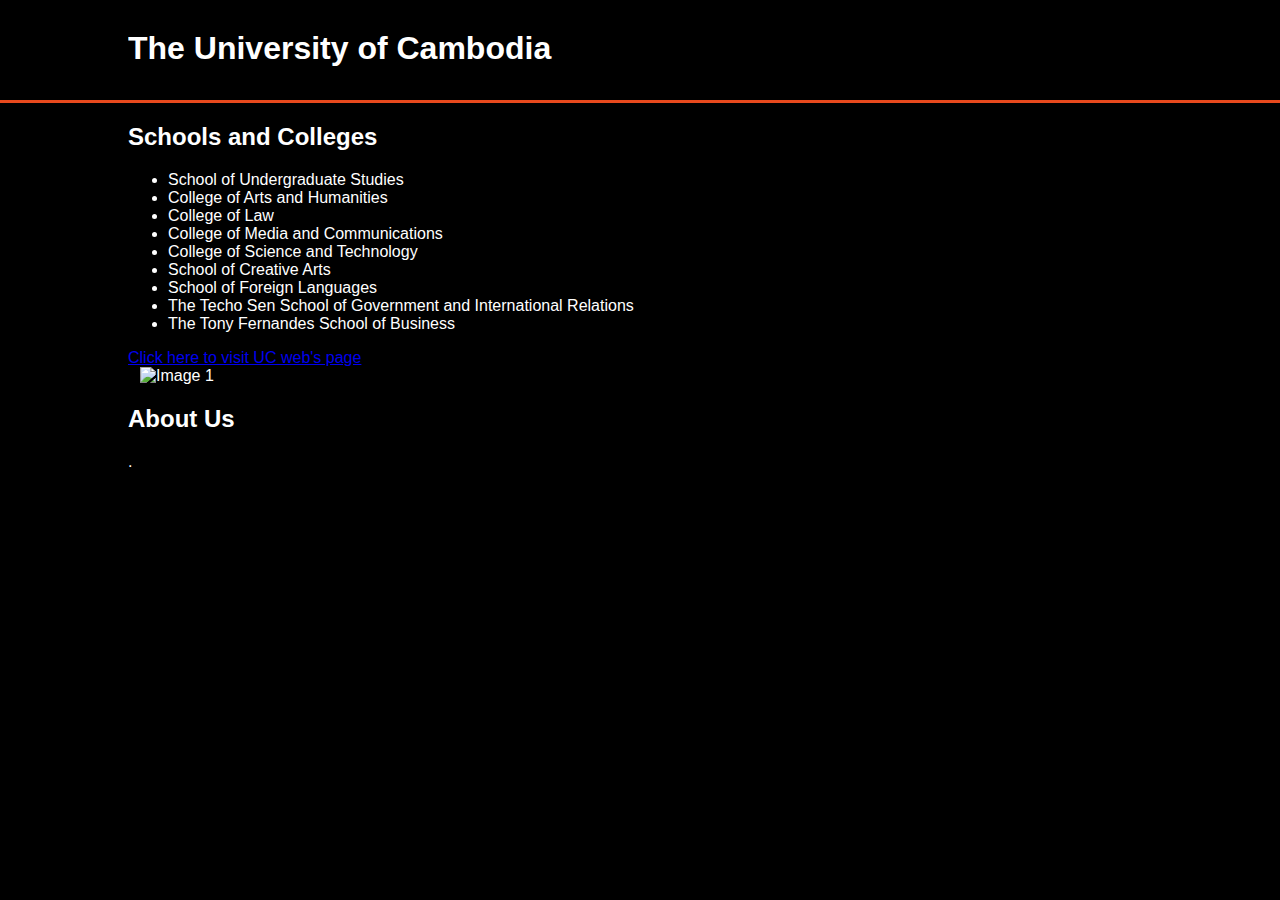
==== hm-file/hm1.html @ cdbe2b60 "add change" ====
<!DOCTYPE html>
<html>
<head>
    <title>The University of Cambodia</title>
    <style>
        body {
            font-family: Arial, sans-serif;
            margin: 0;
            padding: 0;
            background-color: #000000;
            color: #ffffff;
        }
        .container {
            width: 80%;
            margin: auto;
            overflow: hidden;
        }
        header {
            background: #000000;
            color: #ffffff;
            padding-top: 30px;
            min-height: 70px;
            border-bottom: #e8491d 3px solid;
        }
        header h1 {
            margin: 0;
            padding: 0;
        }
        .slideshow-container {
            max-width: 1000px;
            position: relative;
            margin: auto;
        }
        .mySlides {
            display: none;
            width: 100%;
        }
        .mySlides img {
            width: 100%;
            height: auto;
        }
        @keyframes fade {
            from {opacity: .4}
            to {opacity: 1}
        }
    </style>
</head>
<body>
    <header>
        <div class="container">
            <h1>The University of Cambodia</h1>
        </div>
    </header>

    <div class="container">
        <h2>Schools and Colleges</h2>
        <ul>
            <li>School of Undergraduate Studies</li>
            <li>College of Arts and Humanities</li>
            <li>College of Law</li>
            <li>College of Media and Communications</li>
            <li>College of Science and Technology</li>
            <li>School of Creative Arts</li>
            <li>School of Foreign Languages</li>
            <li>The Techo Sen School of Government and International Relations</li>
            <li>The Tony Fernandes School of Business</li>
        </ul>
<a href="https://uc.edu.kh/">Click here to visit UC web's page </a>

<div class="slideshow-container">
    <div class="mySlides fade">
        <img src="photo/1.jpg" alt="Image 1">
    </div>
    <div class="mySlides fade">
        <img src="photo/2.jpg" alt="Image 2">
    </div>
    <div class="mySlides fade">
        <img src="photo/3.jpg" alt="Image 3">
    </div>
    <div class="mySlides fade">
        <img src="photo/4.jpg" alt="Image 4">
    </div>
</div>


        <script>
            var slideIndex = 0;
            showSlides();

            function showSlides() {
                var i;
                var slides = document.getElementsByClassName("mySlides");
                for (i = 0; i < slides.length; i++) {
                    slides[i].style.display = "none";
                }
                slideIndex++;
                if (slideIndex > slides.length) {slideIndex = 1}
                slides[slideIndex-1].style.display = "block";
                setTimeout(showSlides, 2000);
            }
        </script>

        <h2>About Us</h2>
        <p>.</p>
    </div>
</body>
</html>
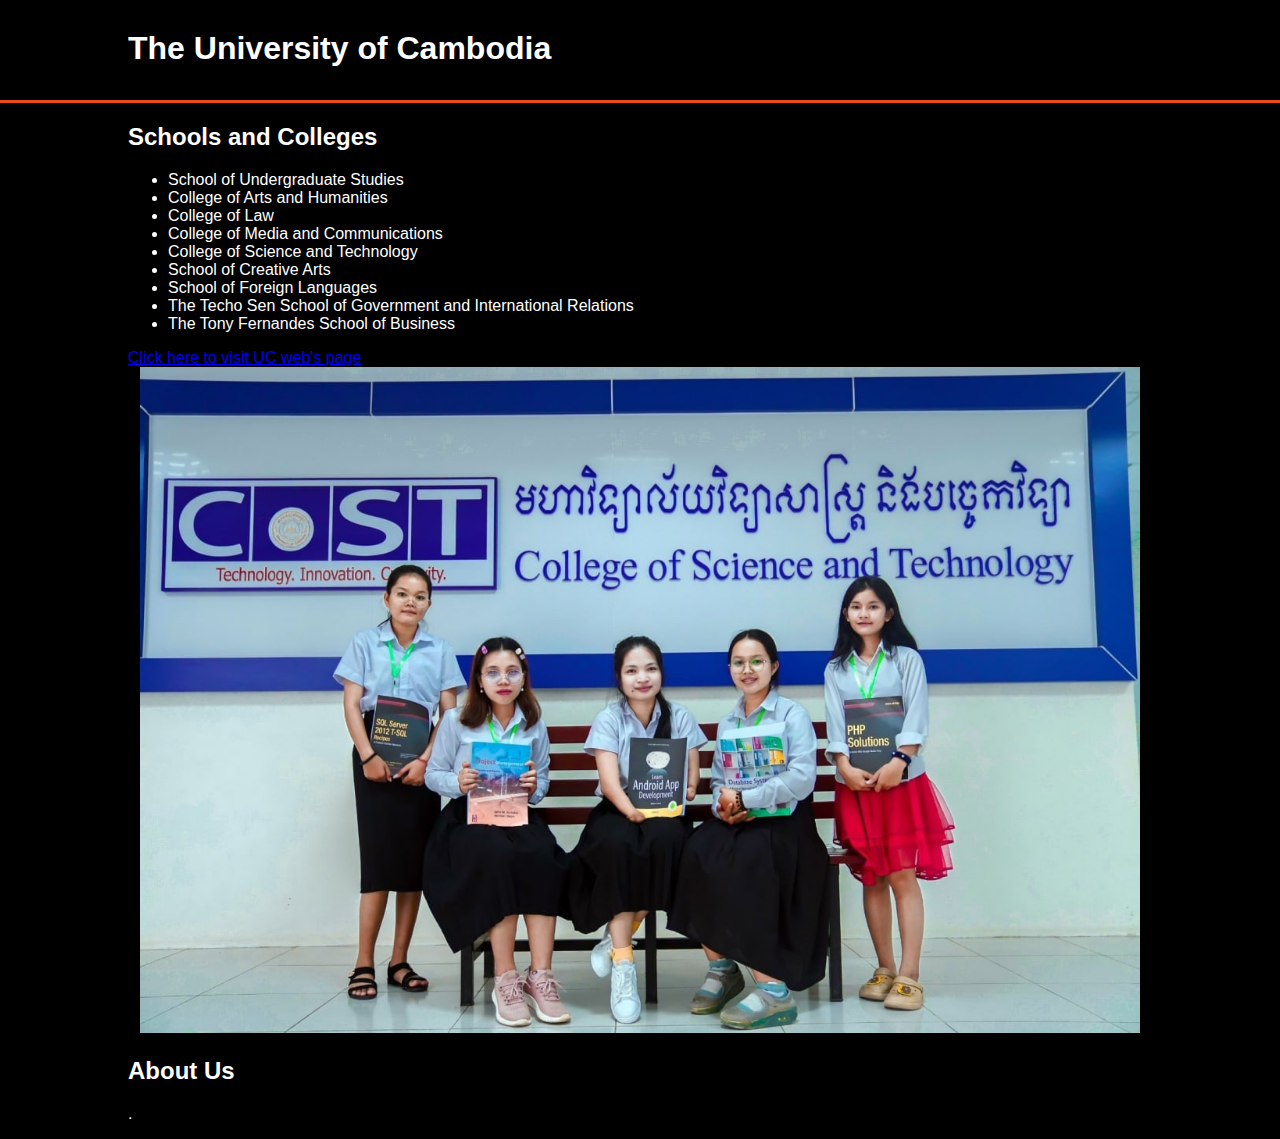
==== commit 108bf377: "update photo source" ====
--- a/hm-file/hm1.html
+++ b/hm-file/hm1.html
@@ -69,16 +69,16 @@
 
 <div class="slideshow-container">
     <div class="mySlides fade">
-        <img src="photo/1.jpg" alt="Image 1">
+        <img src="../photo/1.jpg" alt="Image 1">
     </div>
     <div class="mySlides fade">
-        <img src="photo/2.jpg" alt="Image 2">
+        <img src="../photo/2.jpg" alt="Image 2">
     </div>
     <div class="mySlides fade">
-        <img src="photo/3.jpg" alt="Image 3">
+        <img src="../photo/3.jpg" alt="Image 3">
     </div>
     <div class="mySlides fade">
-        <img src="photo/4.jpg" alt="Image 4">
+        <img src="../photo/4.jpg" alt="Image 4">
     </div>
 </div>
 
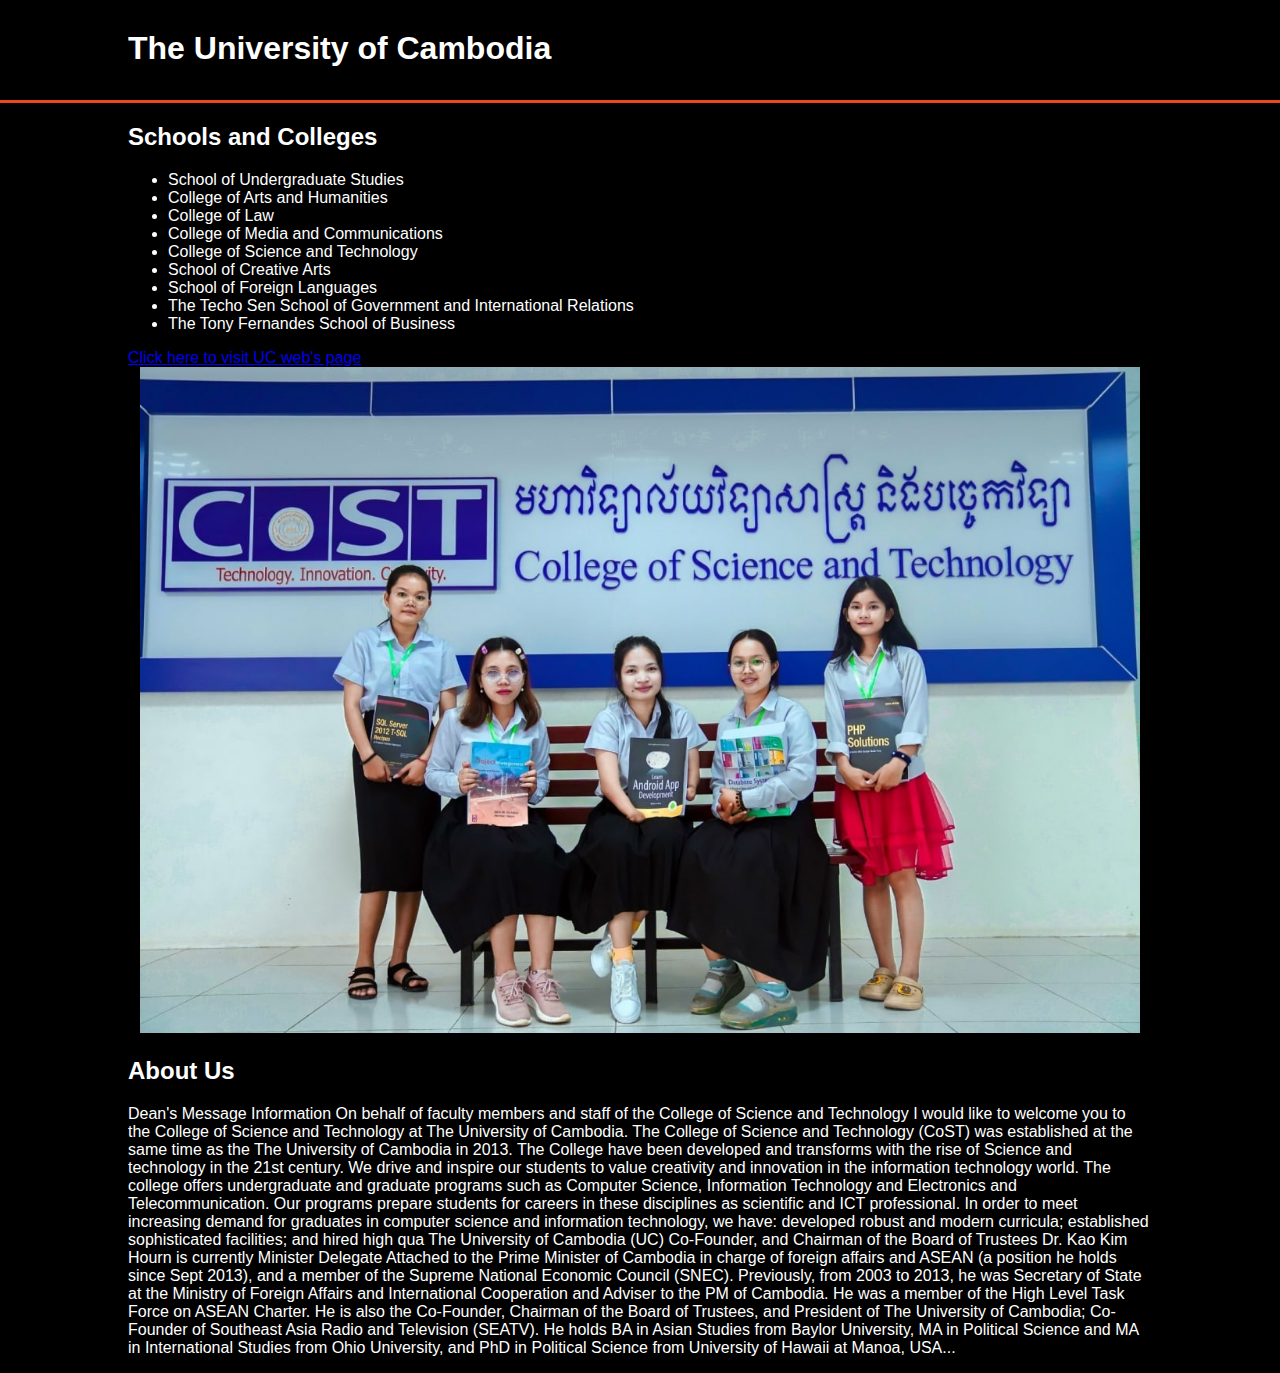
==== commit 4a347bfc: "added more change now link can dispaly" ====
--- a/hm-file/hm1.html
+++ b/hm-file/hm1.html
@@ -50,6 +50,7 @@
         <div class="container">
             <h1>The University of Cambodia</h1>
         </div>
+        
     </header>
 
     <div class="container">
@@ -101,7 +102,10 @@
         </script>
 
         <h2>About Us</h2>
-        <p>.</p>
+        <p>Dean's Message Information On behalf of faculty members and staff of the College of Science and Technology I would like to welcome you to the College of Science and Technology at The University of Cambodia. The College of Science and Technology (CoST) was established at the same time as the The University of Cambodia in 2013. The College have been developed and transforms with the rise of Science and technology in the 21st century. We drive and inspire our students to value creativity and innovation in the information technology world. The college offers undergraduate and graduate programs such as Computer Science, Information Technology and Electronics and Telecommunication. Our programs prepare students for careers in these disciplines as scientific and ICT professional. In order to meet increasing demand for graduates in computer science and information technology, we have: developed robust and modern curricula; established sophisticated facilities; and hired high qua
+
+            The University of Cambodia (UC) Co-Founder, and Chairman of the Board of Trustees Dr. Kao Kim Hourn is currently Minister Delegate Attached to the Prime Minister of Cambodia in charge of foreign affairs and ASEAN (a position he holds since Sept 2013), and a member of the Supreme National Economic Council (SNEC). Previously, from 2003 to 2013, he was Secretary of State at the Ministry of Foreign Affairs and International Cooperation and Adviser to the PM of Cambodia. He was a member of the High Level Task Force on ASEAN Charter. He is also the Co-Founder, Chairman of the Board of Trustees, and President of The University of Cambodia; Co-Founder of Southeast Asia Radio and Television (SEATV). He holds BA in Asian Studies from Baylor University, MA in Political Science and MA in International Studies from Ohio University, and PhD in Political Science from University of Hawaii at Manoa, USA...</p>
     </div>
+
 </body>
 </html>